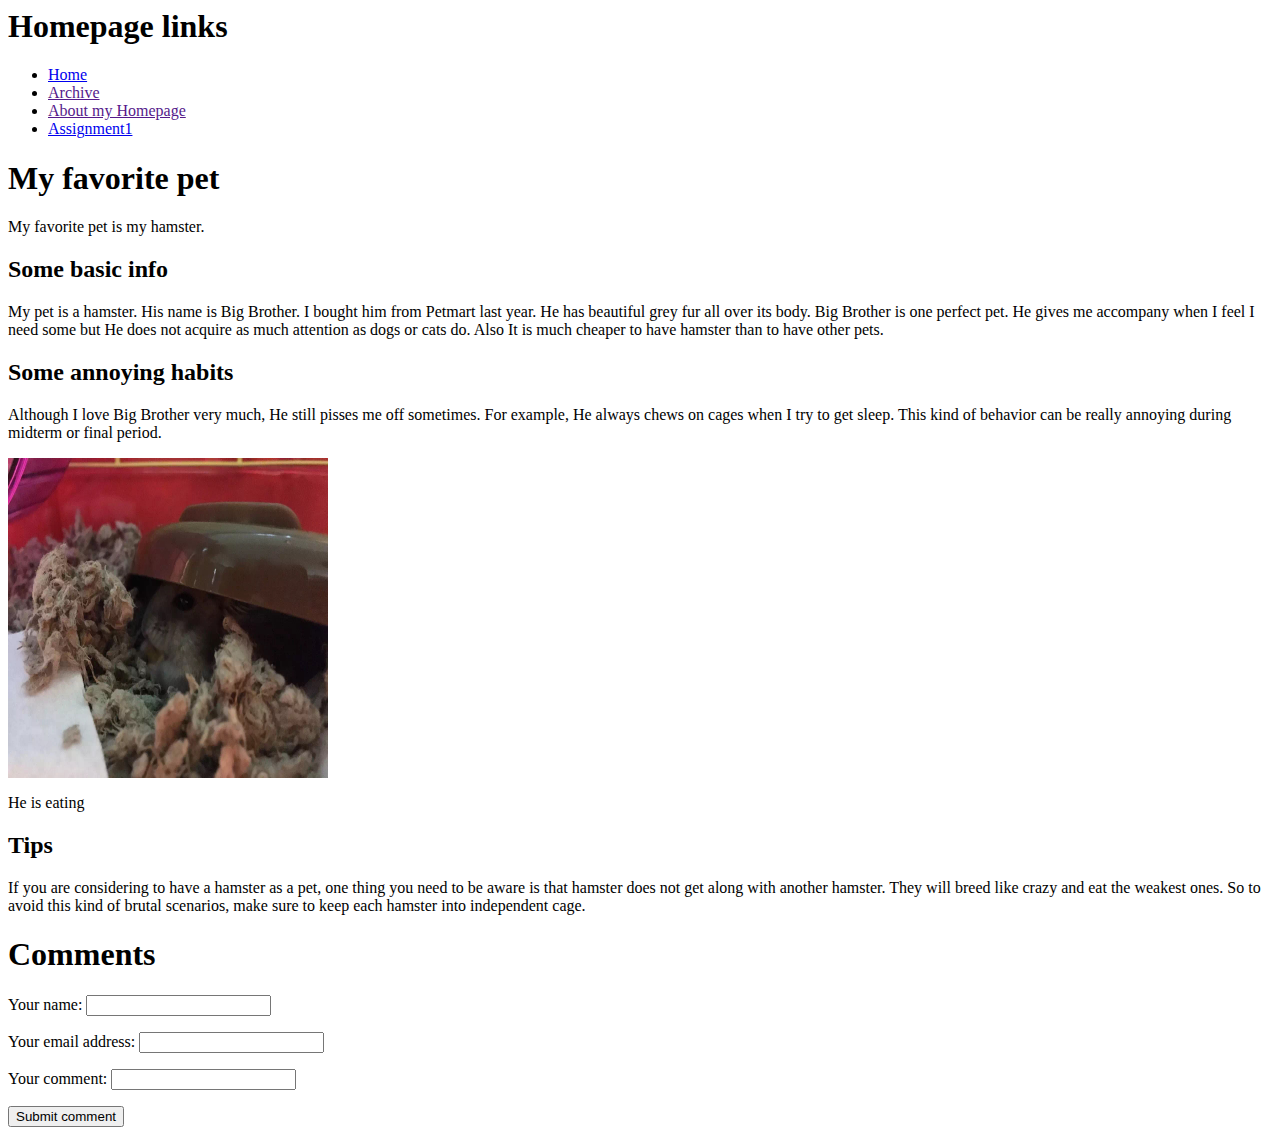
==== Assignment4/index.html @ cdfb778e "Update index.html" ====
<html lang="en">
	<head>
		<title>My Homepage</title>
		<script src="https://github.com/BlakeTZ/BlakeTZ.github.io/blob/master/Assignment4/alter.js"></script>
		<script src="https://ajax.googleapis.com/ajax/libs/jquery/3.2.1/jquery.min.js"></script>
	</head>
	<body>
		<div role="navigation">
			<h1>Homepage links</h1>
			<ul>
				<li><a href="https://blaketz.github.io/Assignment4/index.html">Home</a></li>
				<li><a href="">Archive</a></li>
				<li><a href="">About my Homepage</a></li>
				<li><a href="https://BlakeTZ.github.io">Assignment1</a></li>
			</ul>
		</div>
		<div role="main">
			<h1>My favorite pet</h1>
			<p>My favorite pet is my hamster.</p>
			<h2>Some basic info</h2>
			<p>My pet is a hamster. His name is Big Brother. I bought him from Petmart last year. He has beautiful grey fur all over its body. Big Brother is one perfect pet. He gives me accompany when I feel I need some but He does not acquire as much attention as dogs or cats do. Also It is much cheaper to have hamster than to have other pets.</p>
			<h2>Some annoying habits</h2>
			<p>Although I love Big Brother very much, He still pisses me off sometimes. For example, He always chews on cages when I try to get sleep. This kind of behavior can be really annoying during midterm or final period.</p>
			<p><img src="https://BlakeTZ.github.io/Assignment4/images/eating.jpeg" width="320" height="320"></p>
			<p>He is eating</p>
			<h2>Tips</h2>
			<p>If you are considering to have a hamster as a pet, one thing you need to be aware is that hamster does not get along with another hamster. They will breed like crazy and eat the weakest ones. So to avoid this kind of brutal scenarios, make sure to keep each hamster into independent cage.</p>
			<h1>Comments</h1>
			<div>
				<p><label for="name">
					Your name:
				</label>
				<input id="name"></p>
				<p><label for="email">
					Your email address:
				</label>
				<input id="email"></p>
				<p><label for="comments">
					Your comment:
				</label>
				<input id="comments"></p>
				<p><button id="commentButton">Submit comment</button></p>
			</div>
		</div>
	</body>
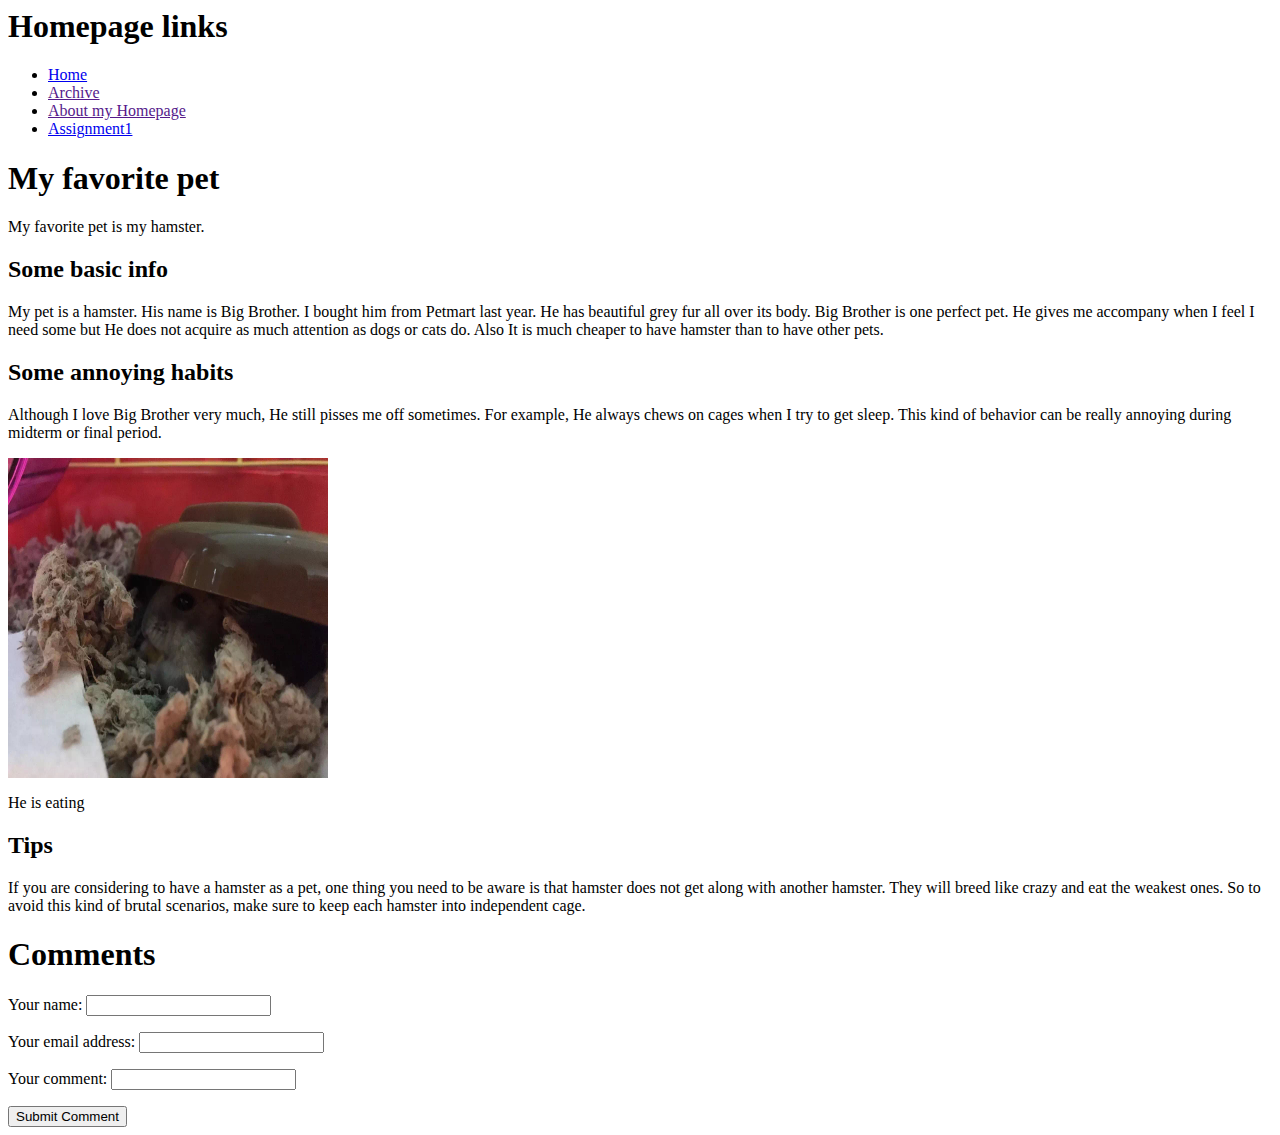
==== commit 65a656e4: "Update index.html" ====
--- a/Assignment4/index.html
+++ b/Assignment4/index.html
@@ -39,7 +39,7 @@
 					Your comment:
 				</label>
 				<input id="comments"></p>
-				<p><button id="commentButton">Submit comment</button></p>
+				<button type="button" onclick="alert('Error!!!.')">Submit Comment</button>
 			</div>
 		</div>
 	</body>
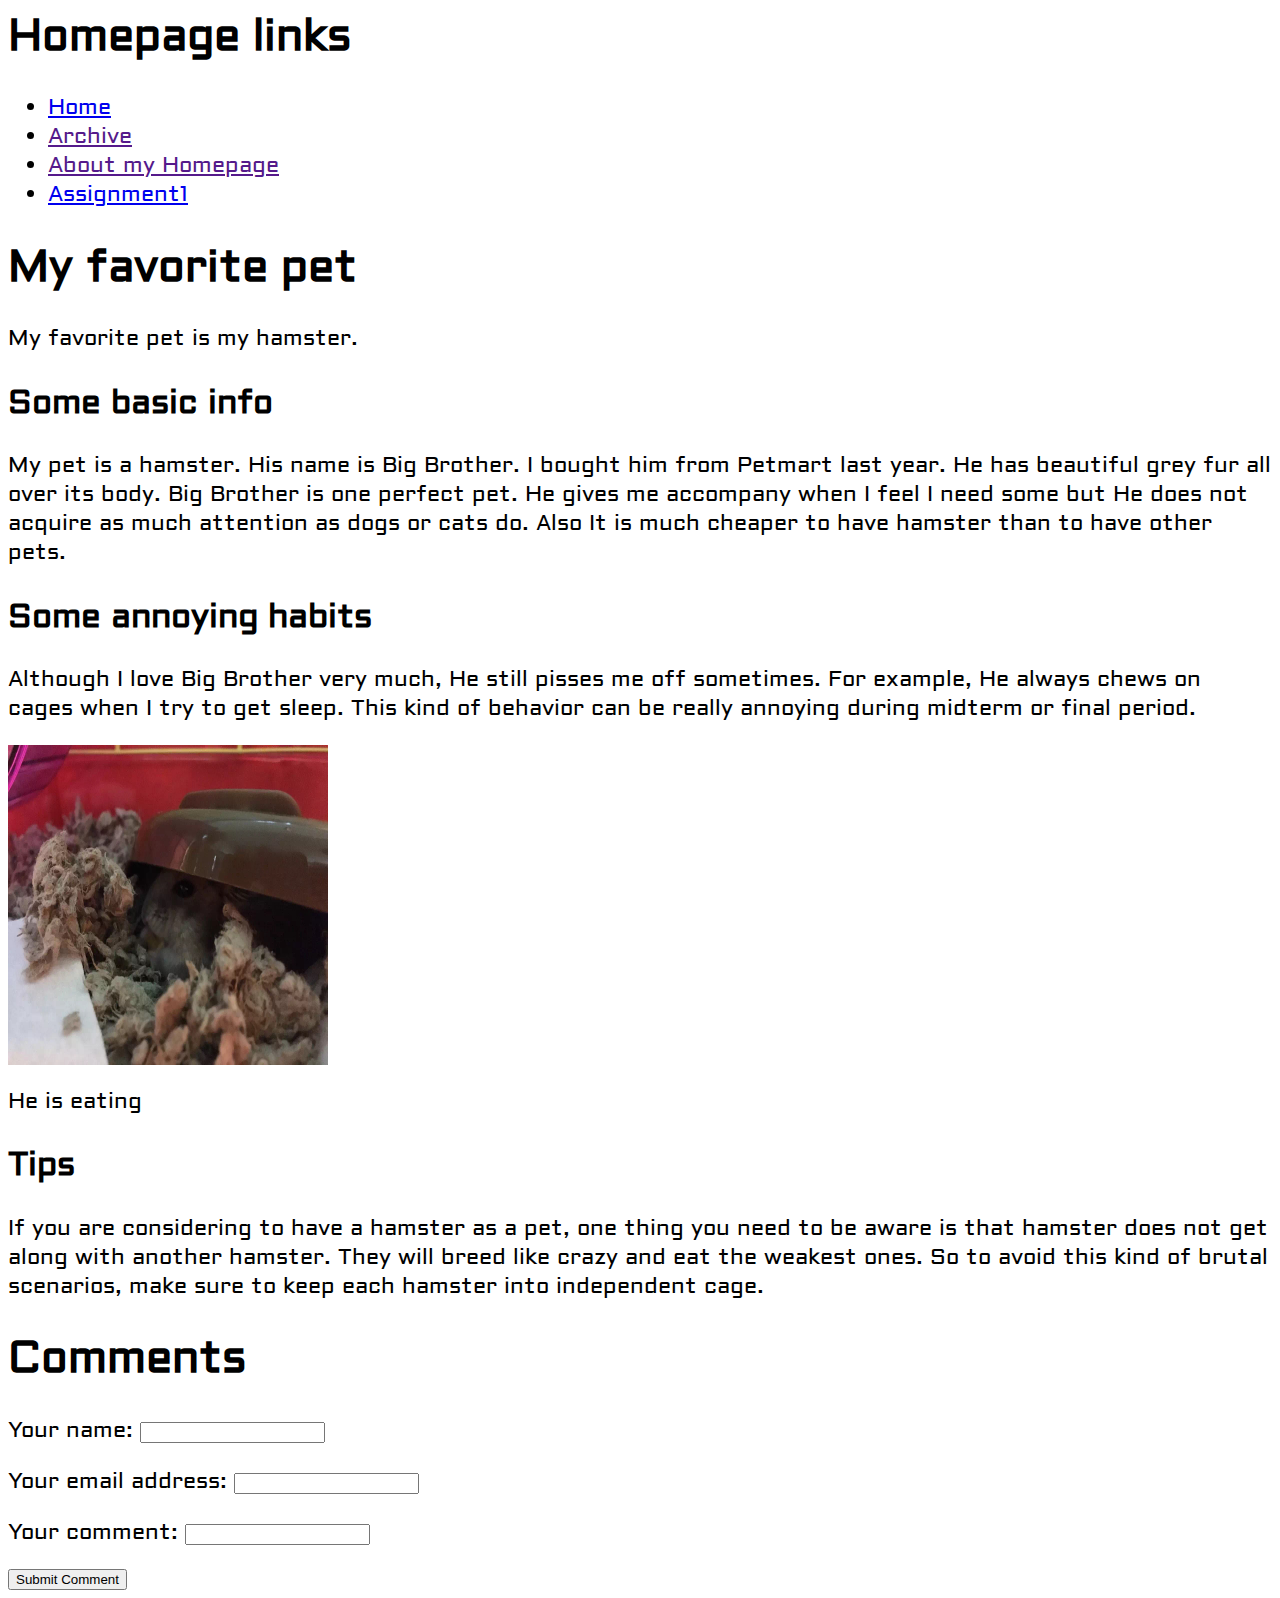
==== commit 3230ab41: "Create index.html" ====
--- a/Assignment4/index.html
+++ b/Assignment4/index.html
@@ -1,8 +1,11 @@
 <html lang="en">
 	<head>
 		<title>My Homepage</title>
-		<script src="https://github.com/BlakeTZ/BlakeTZ.github.io/blob/master/Assignment4/alter.js"></script>
+		<style>
+		body {font-family: 'Aldrich';font-size: 22px;}
+		</style>
 		<script src="https://ajax.googleapis.com/ajax/libs/jquery/3.2.1/jquery.min.js"></script>
+		<link href='https://fonts.googleapis.com/css?family=Aldrich' rel='stylesheet'>
 	</head>
 	<body>
 		<div role="navigation">
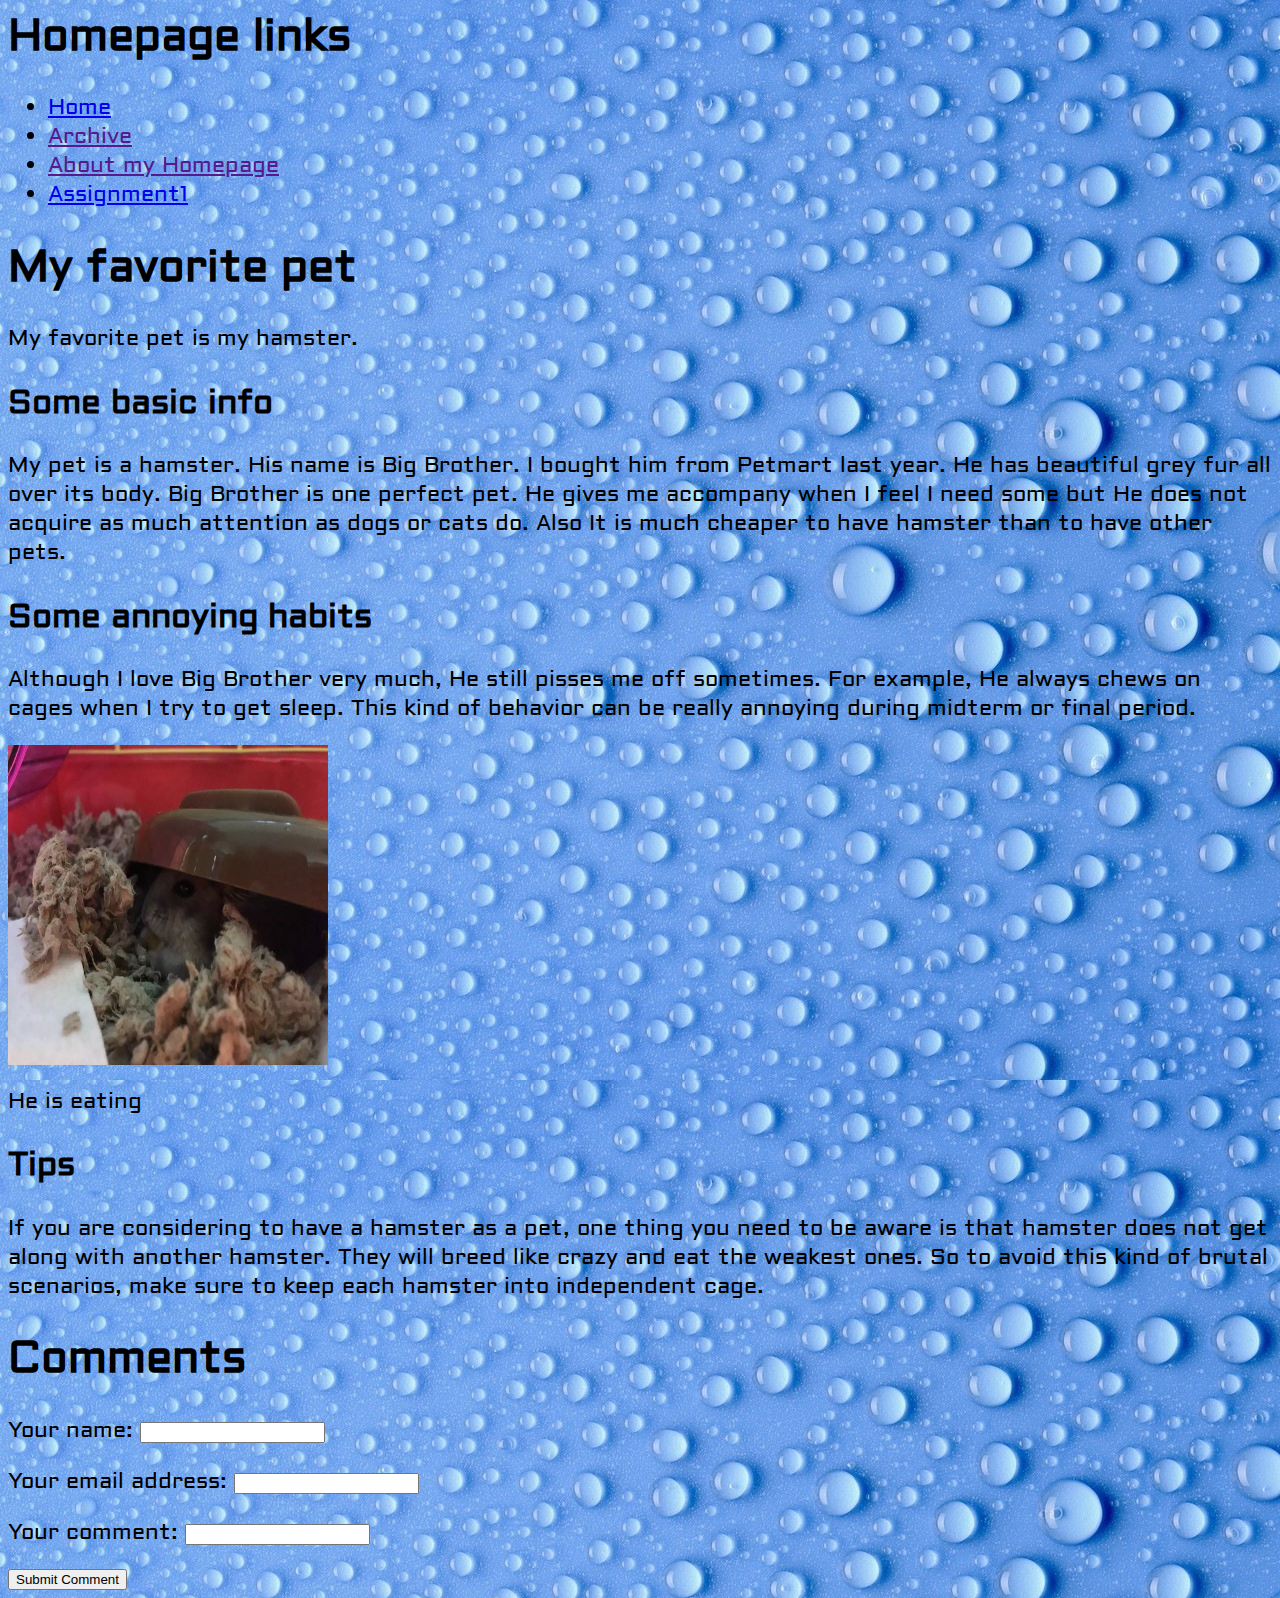
==== commit 48ef5698: "Update index.html" ====
--- a/Assignment4/index.html
+++ b/Assignment4/index.html
@@ -6,6 +6,7 @@
 		</style>
 		<script src="https://ajax.googleapis.com/ajax/libs/jquery/3.2.1/jquery.min.js"></script>
 		<link href='https://fonts.googleapis.com/css?family=Aldrich' rel='stylesheet'>
+		<body background="http://BlakeTZ.github.io/Assignment4/images/background.jpg"></body>
 	</head>
 	<body>
 		<div role="navigation">
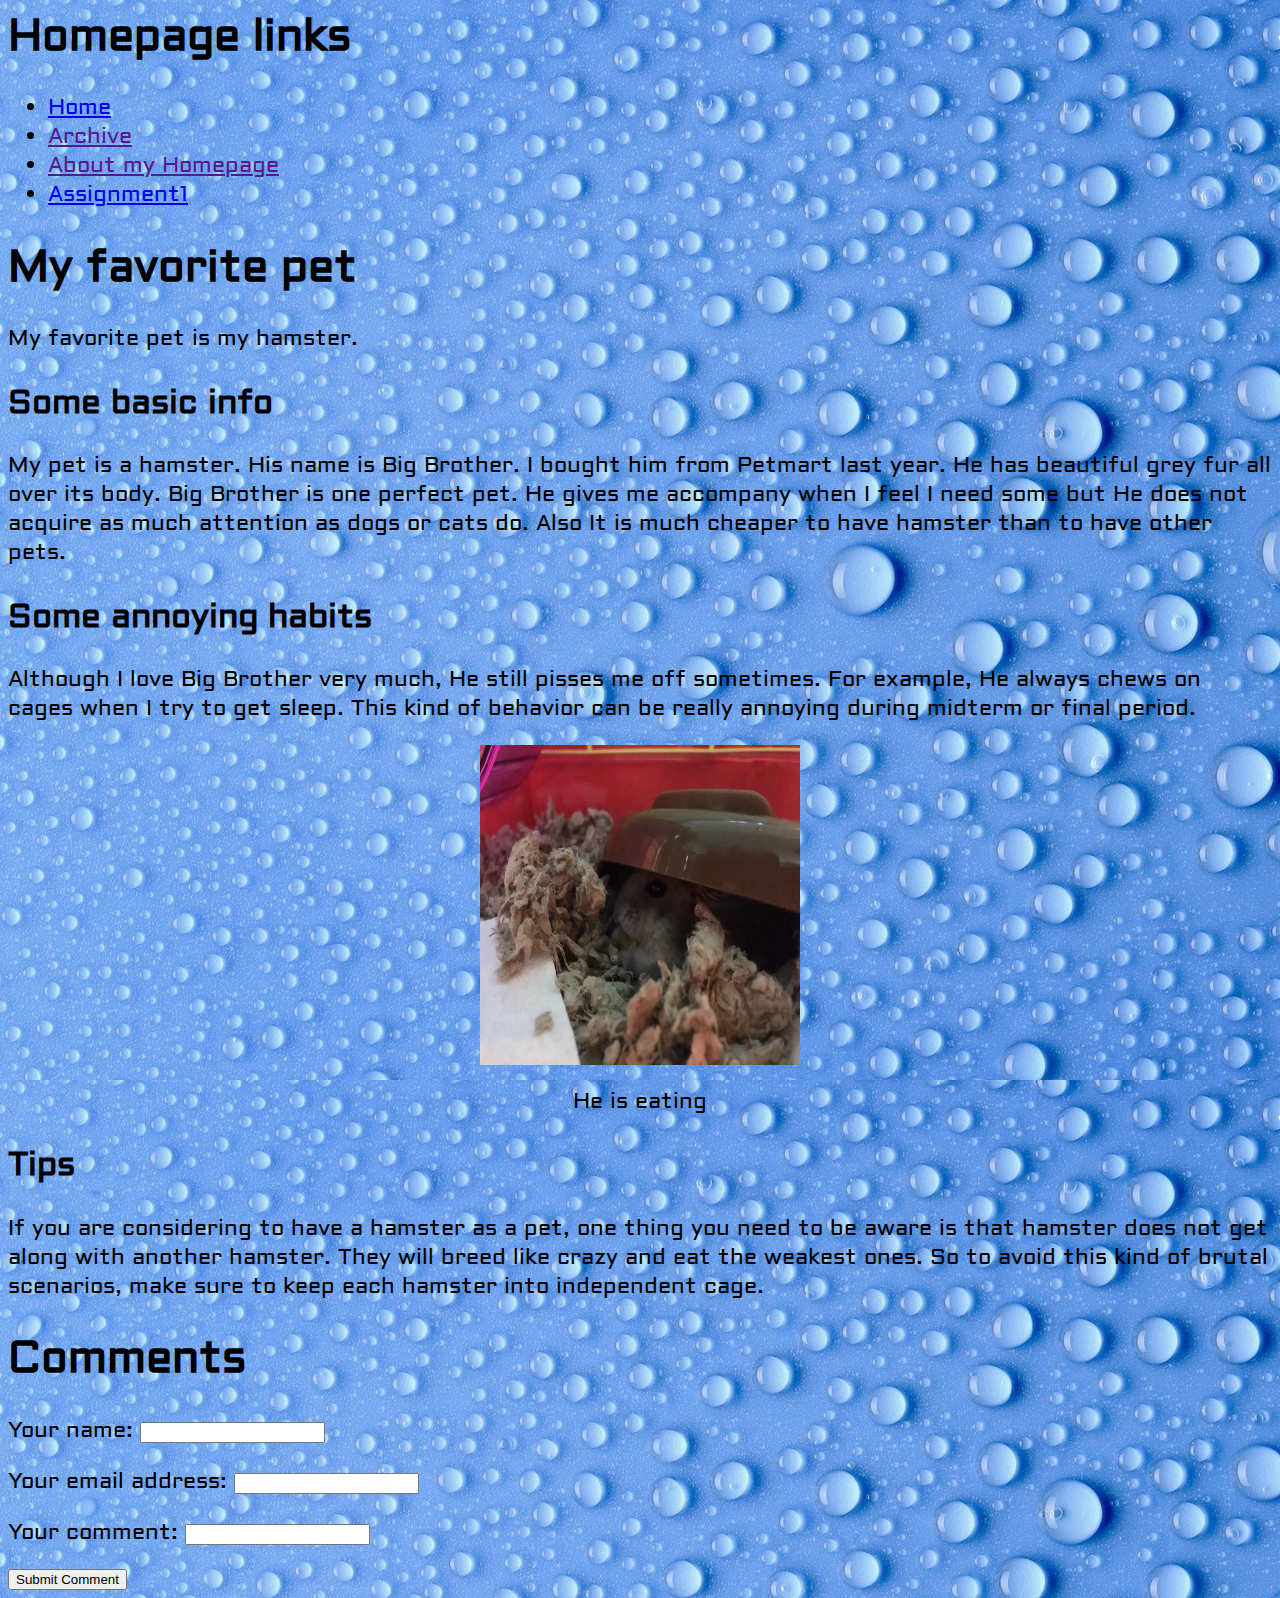
==== commit 0cf1c370: "Update index.html" ====
--- a/Assignment4/index.html
+++ b/Assignment4/index.html
@@ -25,8 +25,10 @@
 			<p>My pet is a hamster. His name is Big Brother. I bought him from Petmart last year. He has beautiful grey fur all over its body. Big Brother is one perfect pet. He gives me accompany when I feel I need some but He does not acquire as much attention as dogs or cats do. Also It is much cheaper to have hamster than to have other pets.</p>
 			<h2>Some annoying habits</h2>
 			<p>Although I love Big Brother very much, He still pisses me off sometimes. For example, He always chews on cages when I try to get sleep. This kind of behavior can be really annoying during midterm or final period.</p>
+			<center>
 			<p><img src="https://BlakeTZ.github.io/Assignment4/images/eating.jpeg" width="320" height="320"></p>
 			<p>He is eating</p>
+		  	</center>
 			<h2>Tips</h2>
 			<p>If you are considering to have a hamster as a pet, one thing you need to be aware is that hamster does not get along with another hamster. They will breed like crazy and eat the weakest ones. So to avoid this kind of brutal scenarios, make sure to keep each hamster into independent cage.</p>
 			<h1>Comments</h1>
